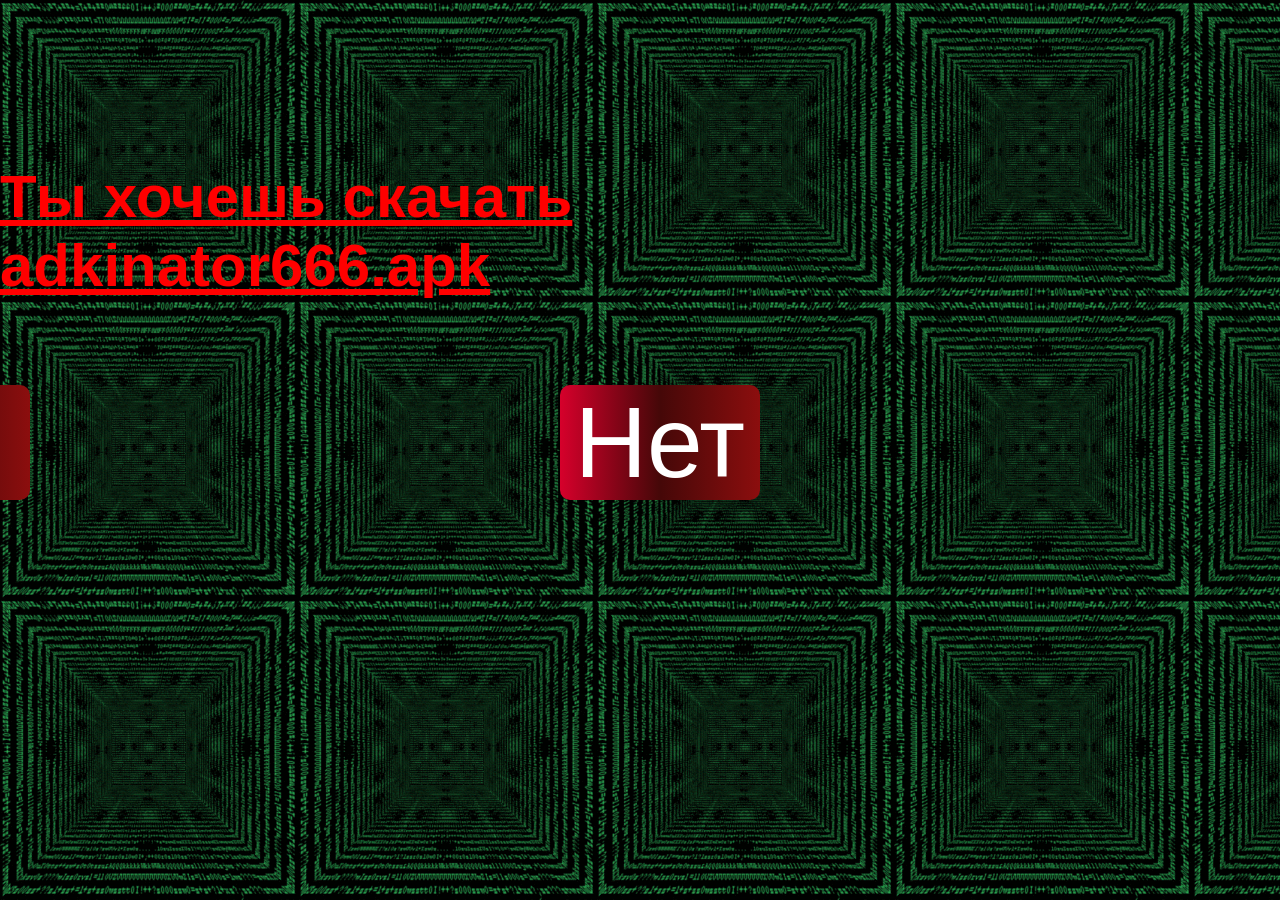
==== death-game.html @ 8e685abf "Add files via upload" ====
<!DOCTYPE html>
<html lang="en" >
  <head>
    <meta charset="utf-8">
    <title></title>
    <link rel="stylesheet" href="Css/main2.css">
  </head>
  <body>
    <h1 id="h1text">Ты хочешь скачать adkinator666.apk</h1>
    <div id="form">
      <a href="#" id="Yes">Да</a>
      <a href="index.html" id="No">Нет</a>

      <script src="JS/main.js">

      </script>
    </div>
    </div>
  </body>
</html>
---- Css/main2.css ----
@import url('https://fonts.googleapis.com/css2?family=Rubik+80s+Fade&display=swap');
* {
  margin: 0;
  padding: 0;
  color: white;
  font-family: sans-serif;
}

html {
  background-image: url("../Gifs/bg.gif");
}
#form, #h1text{
  position: absolute;
  right: 450px;
  bottom: 600px;
}
#h1text {
  color: red;
  text-decoration: underline;
  font-size: 60px
}

#Yes {
  font-size: 100px;
  position: absolute;
  bottom: -200px;
  text-align: center;
  text-decoration: none;
  background: #d6002b;
  background: linear-gradient(90deg, rgba(214, 0, 43, 1) 0%, rgba(69, 8, 8, 1) 50%, rgba(140, 14, 14, 1) 100%);
  width: 200px;
  border-radius: 10px;
  transition: transform 0.2s ease-in-out 0s;
  right: 800px
}

#Yes:hover {
  transform: scale(1.5);
  background-color: green
}

#No {
  font-size: 100px;
  position: absolute;
  text-align: center;
  text-decoration: none;
  background: #d6002b;
  background: linear-gradient(90deg, rgba(214, 0, 43, 1) 0%, rgba(69, 8, 8, 1) 50%, rgba(140, 14, 14, 1) 100%);
  border-radius: 10px;
  width: 200px;
  right: 70px;
  bottom: -200px;
  transition: transform 0.2s ease 0s;
}

#No:hover {
  background-color: red;
  transform: scale(1.5);
}
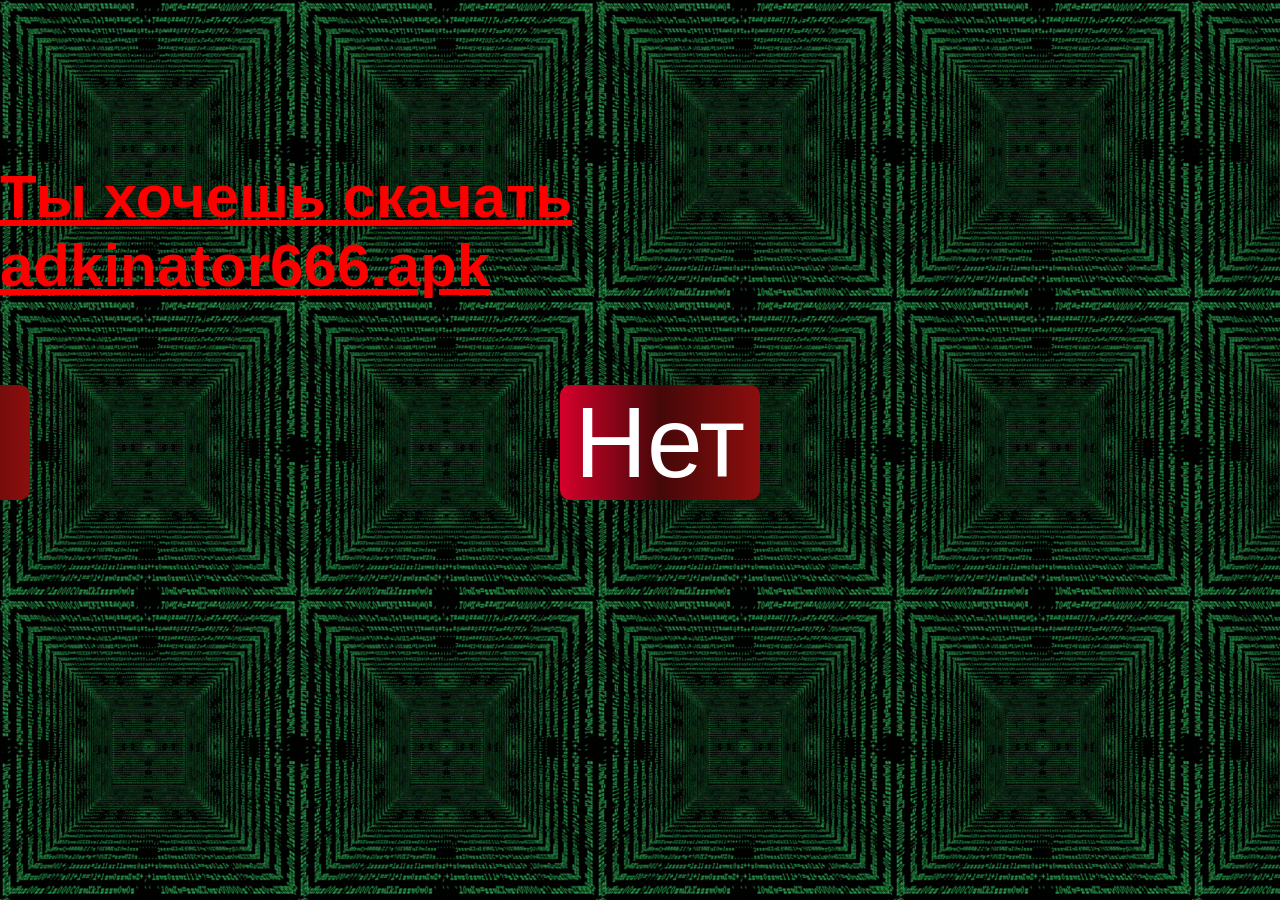
==== commit 466ca6e0: "Add files via upload" ====
--- a/death-game.html
+++ b/death-game.html
@@ -2,7 +2,7 @@
 <html lang="en" >
   <head>
     <meta charset="utf-8">
-    <title></title>
+    <title>BыбЕри</title>
     <link rel="stylesheet" href="Css/main2.css">
   </head>
   <body>
